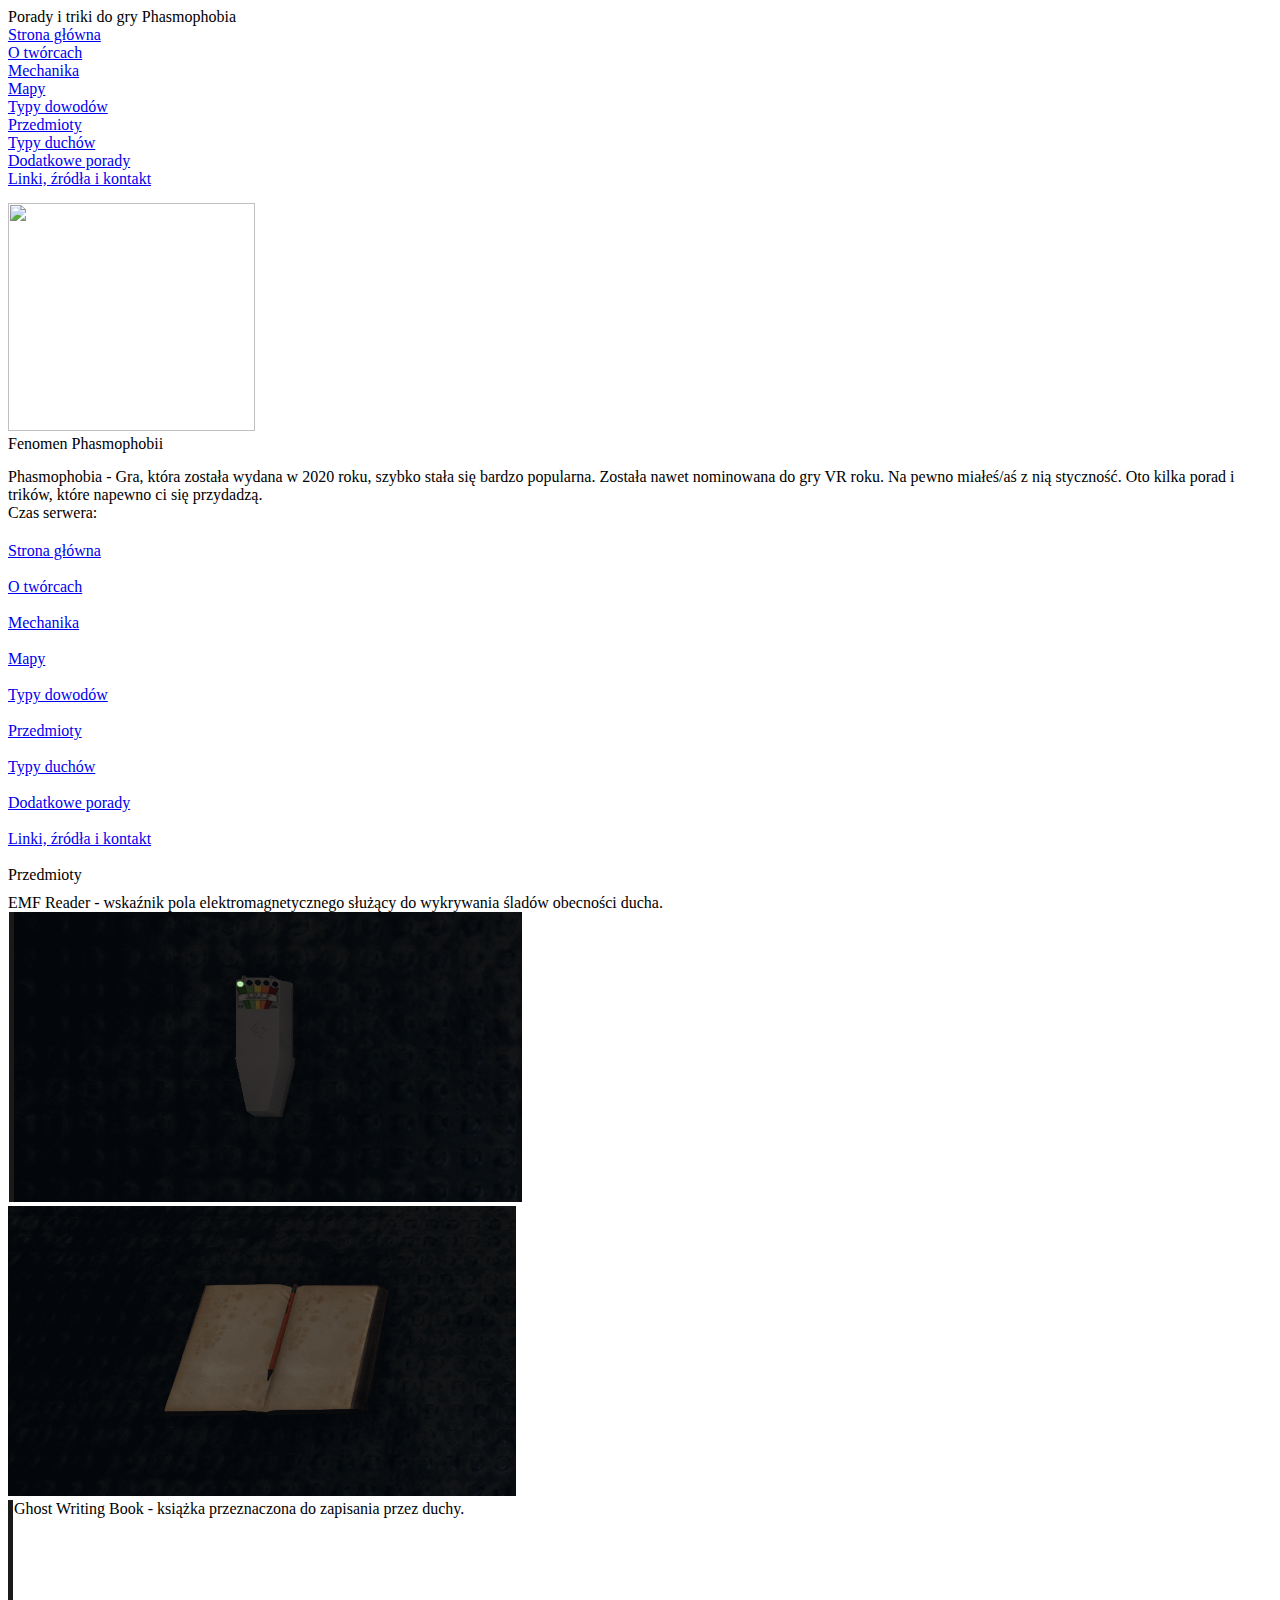
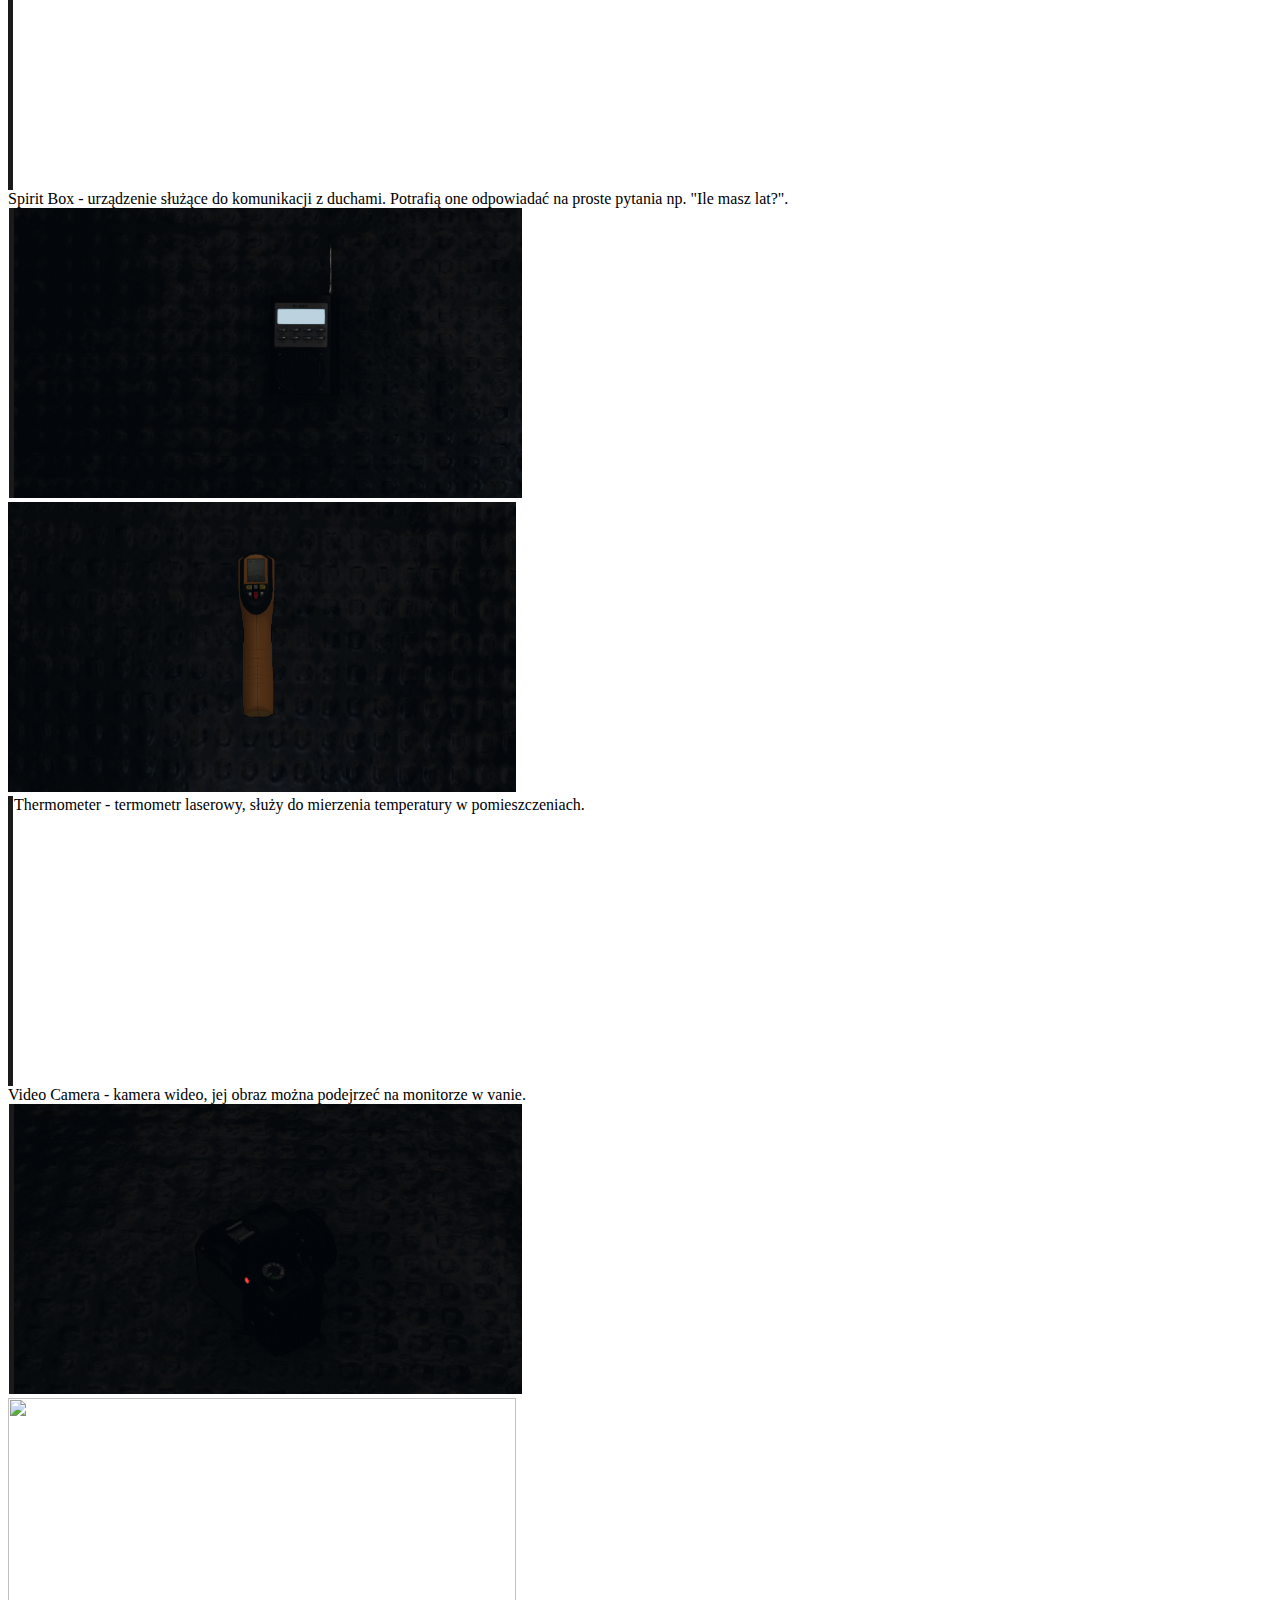
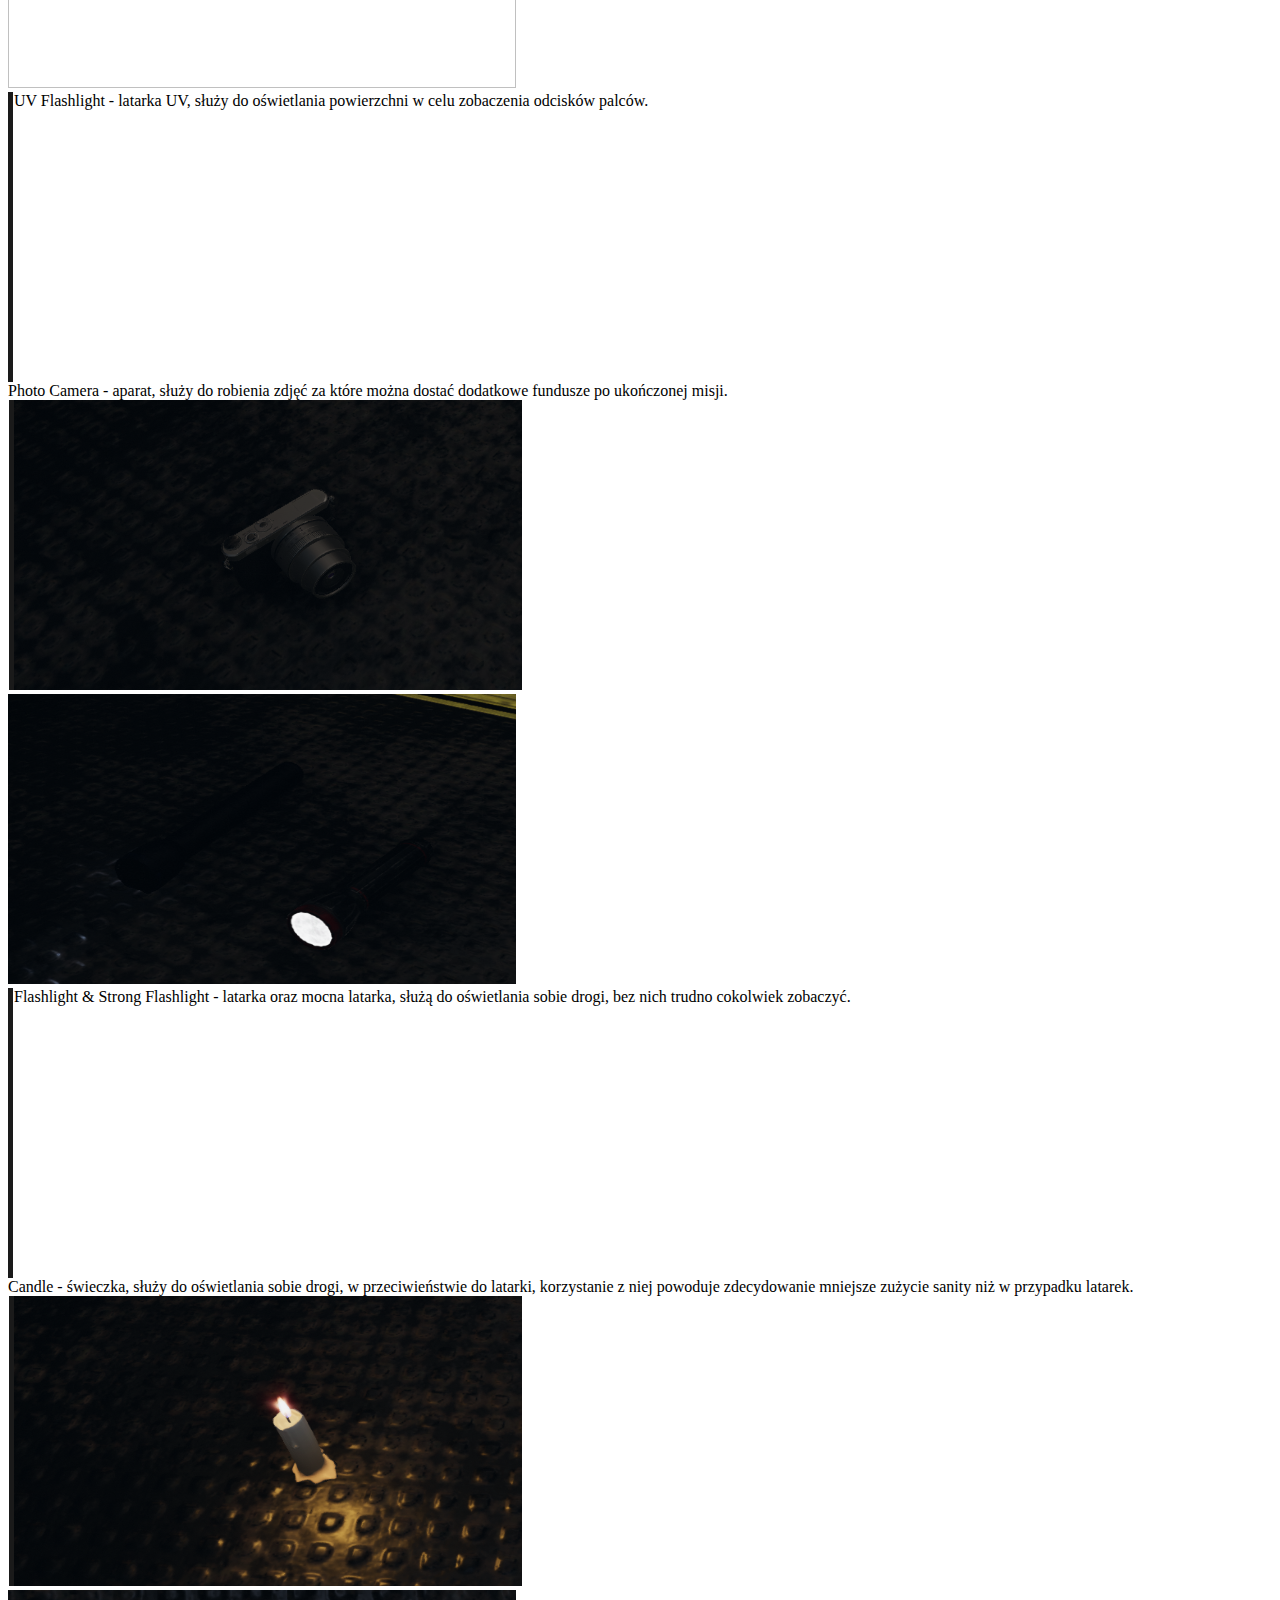
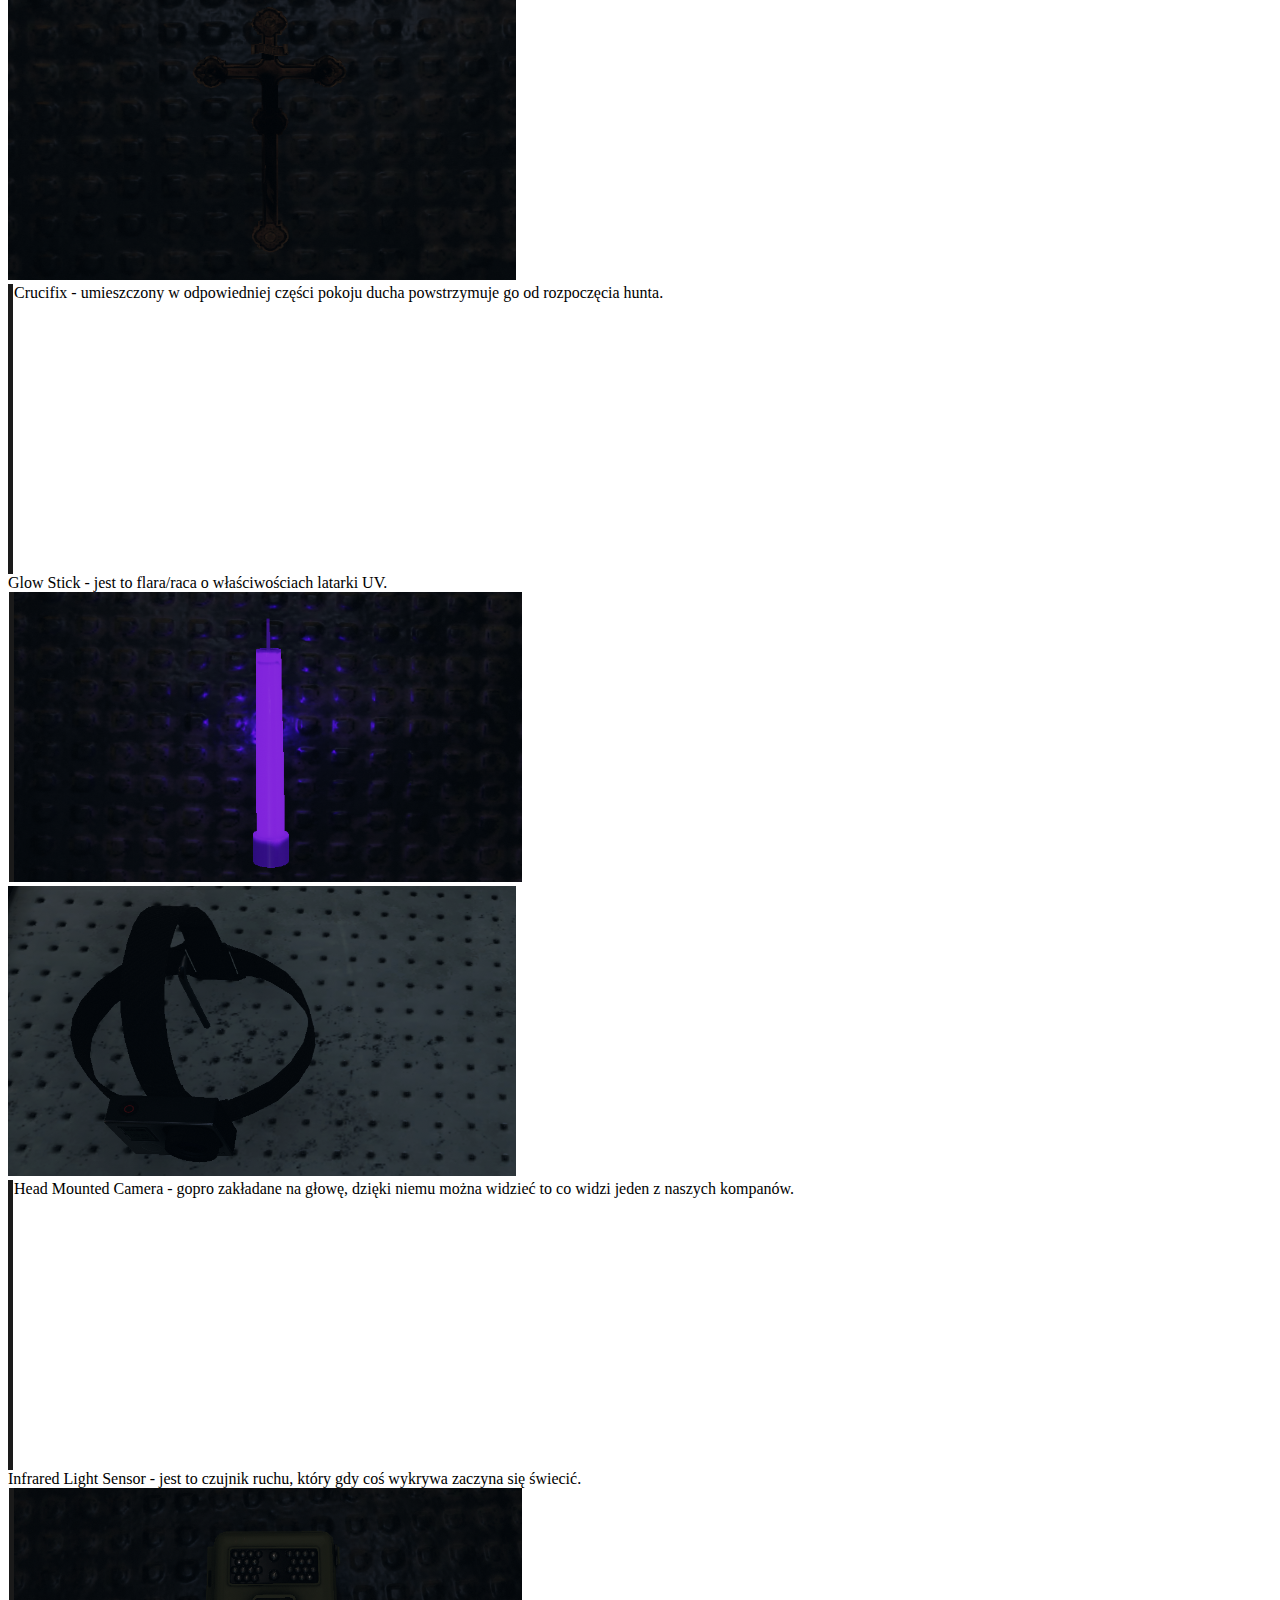
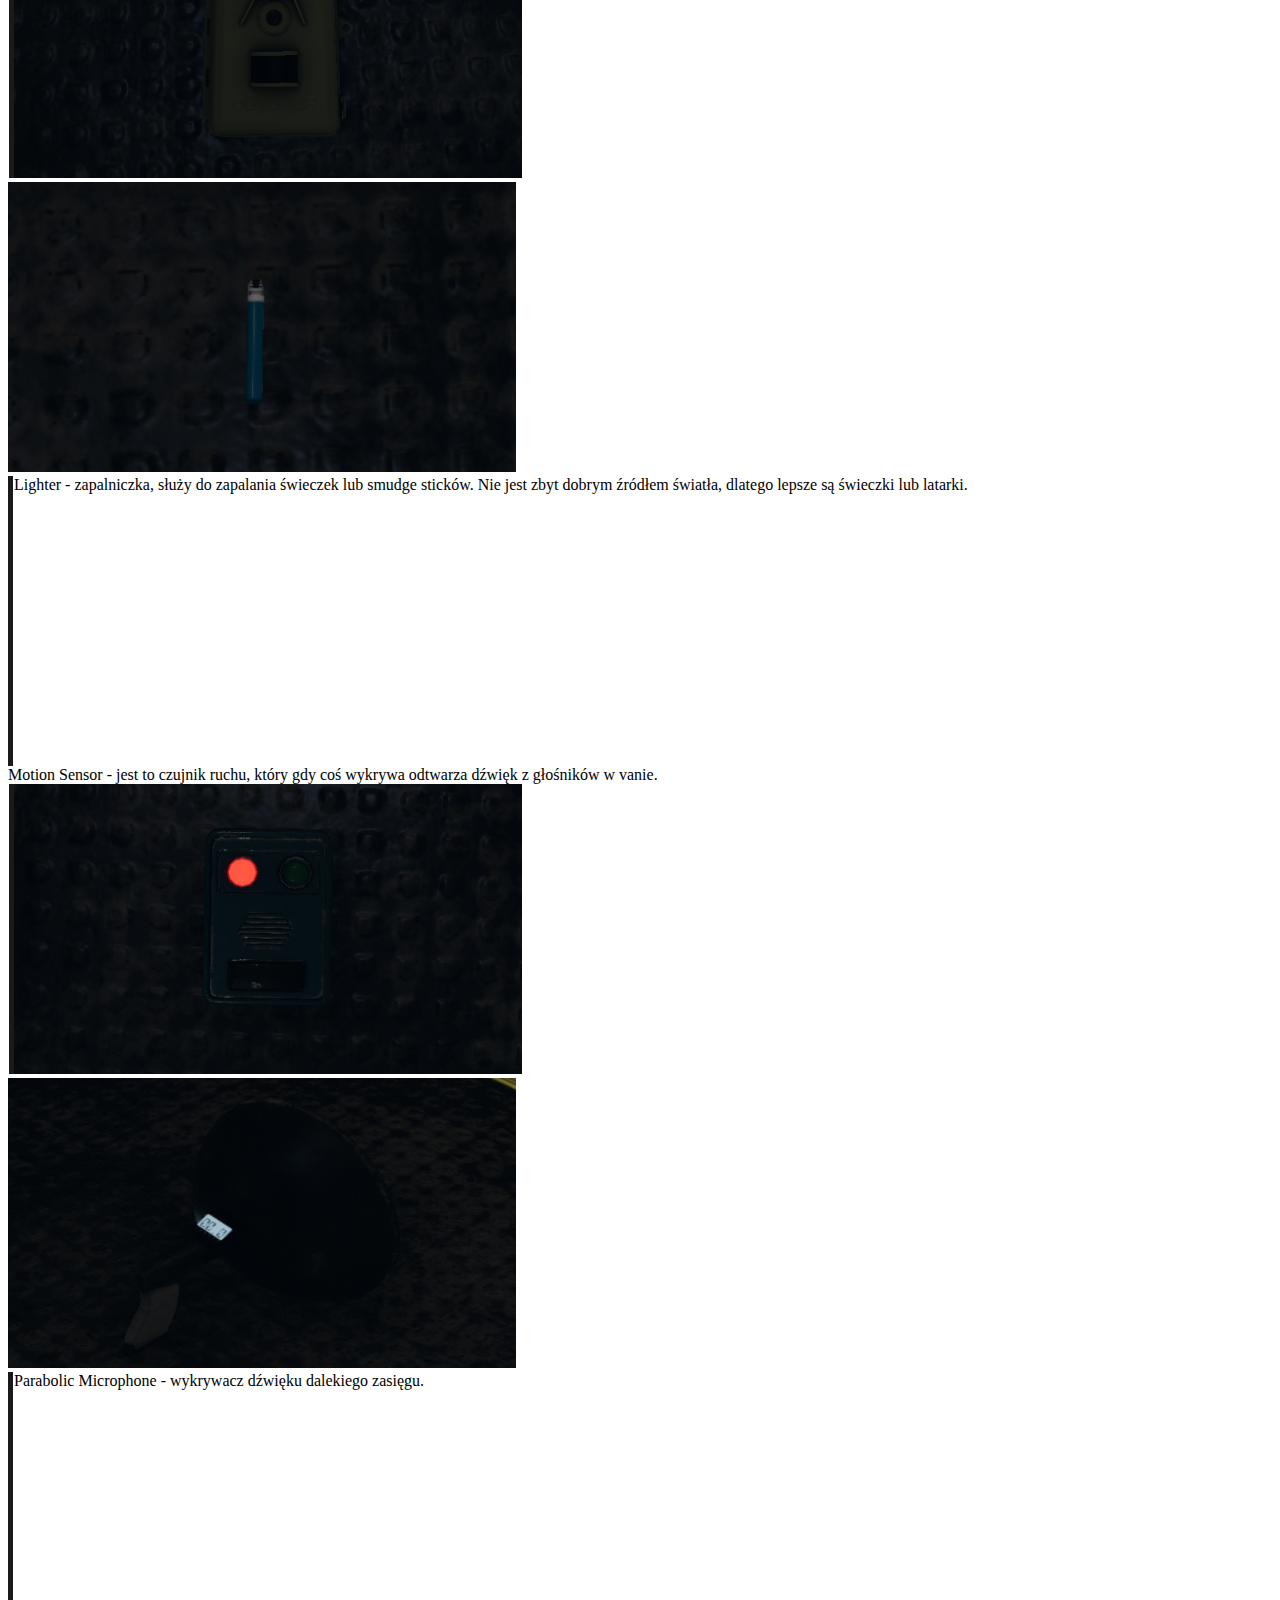
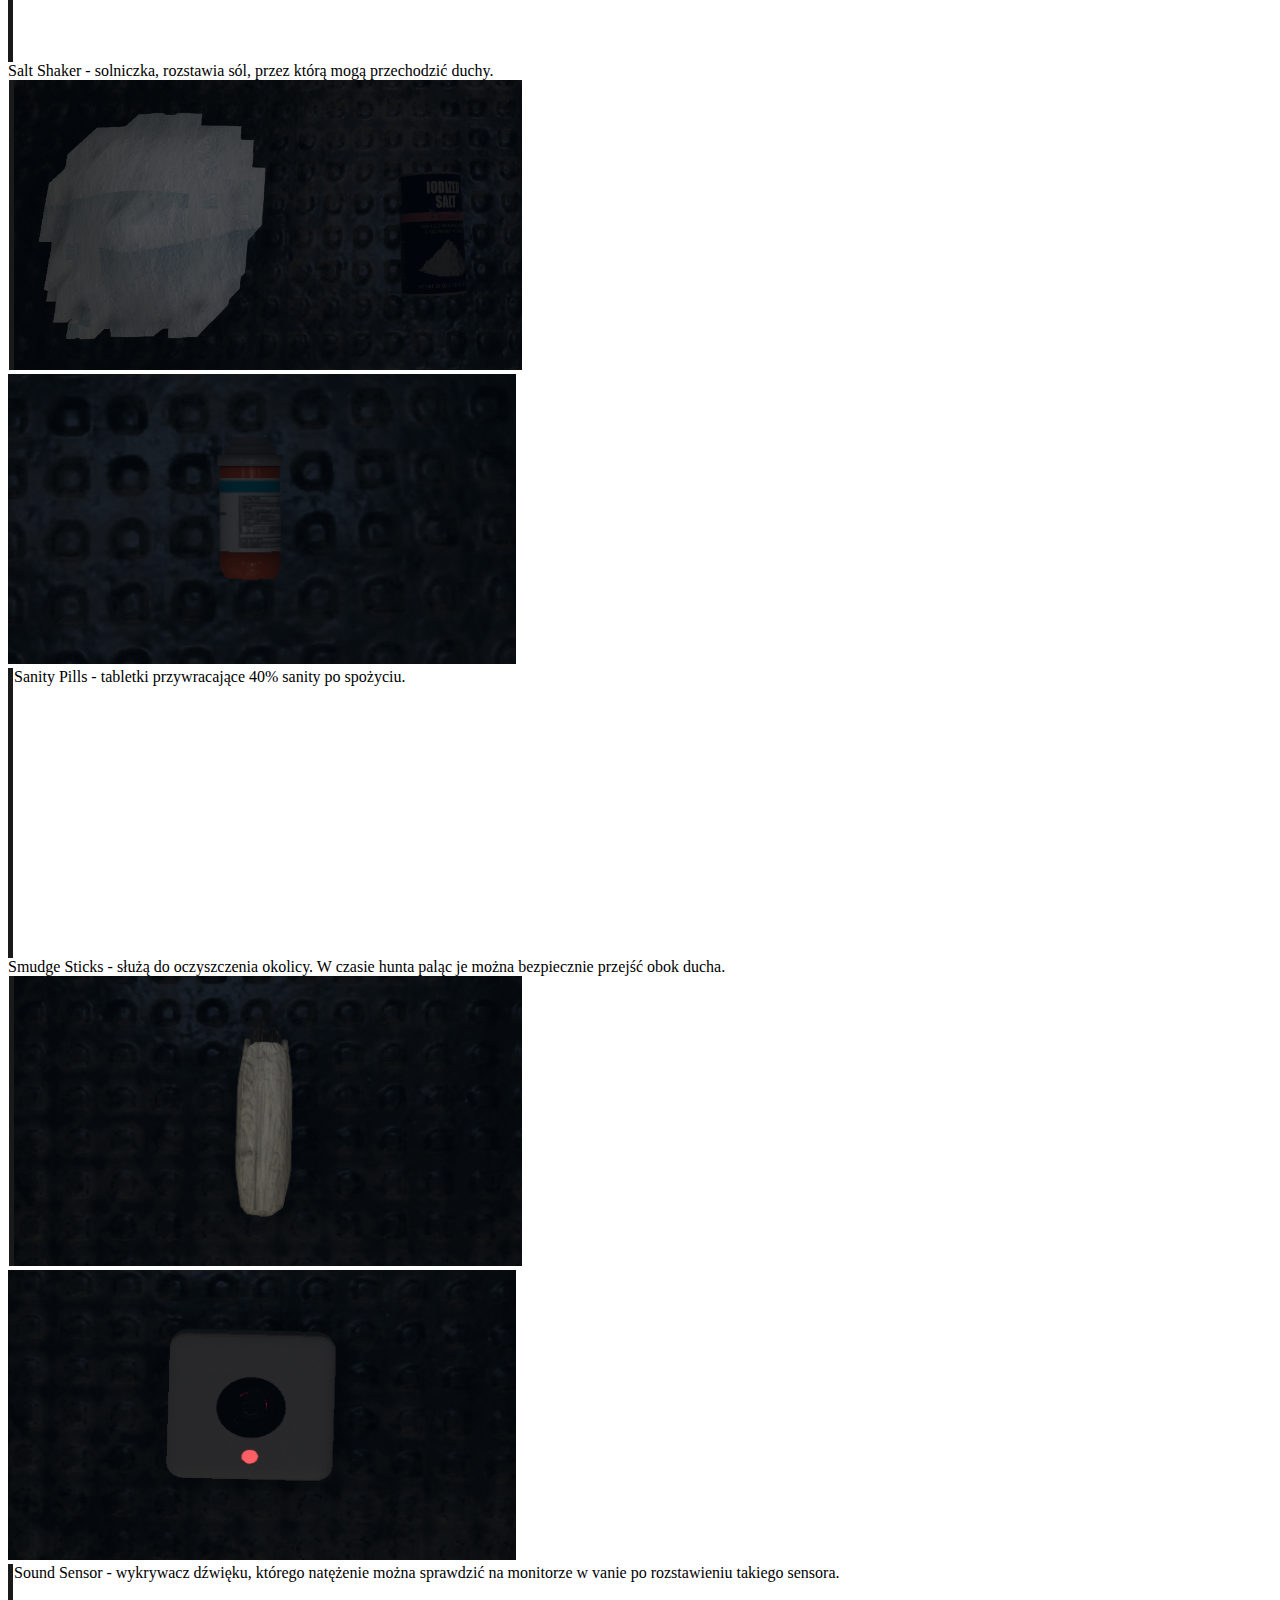
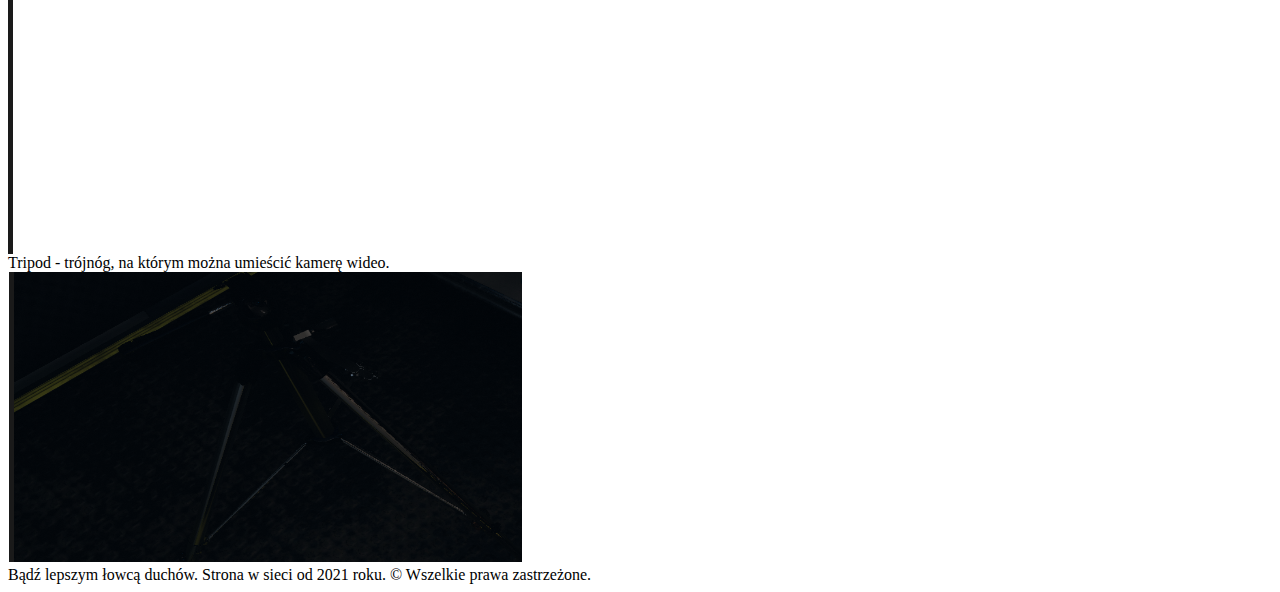
==== Podstrony/Items/Items.html @ 580f4d08 "Add files via upload" ====
<!DOCTYPE HTML>

<html lang="pl">
<head>
	<meta charset="utf-8"/>
	<title> Phasmophobia wiki</title>
	<meta name="description" content="Serwis stworzony przez graczy dla graczy">
	<meta name="keywords" content="Phasmophobia, ghosts, ghost types, hints, clues" />
	<meta http-equiv="X-UA-Compatible" content="IE=edge,chrome=1" />
	<link rel="stylesheet" href="../../Resources/style.css" type="text/css" />
	<link href="https://fonts.googleapis.com/css2?family=Open+Sans+Condensed:wght@300;700&display=swap" rel="stylesheet">
   <script type="text/javascript" src="../../Resources/timer.js"></script>
	 <link rel="icon" href="../../Resources/Pp.png">
 </head>

<body onload="timer();">
	<div id="container">
		<div id="logo">
		  Porady i triki do gry Phasmophobia
		</div>

		<div id="menu">
	<a href="../../index.html"><div class="button">Strona główna </div> </a>
	<a href="../Devs/Devs.html">	<div class="button">O twórcach</div> </a>
	<a href="../Mechanics/Mechanics.html">	<div class="button">Mechanika</div> </a>
	<a href="../Maps/Maps.html">	<div class="button">Mapy</div></a>
	<a href="../Evidence/Evidence.html">	<div class="button">Typy dowodów </div></a>
	<a href="../Items/Items.html">	<div class="button">Przedmioty </div></a>
	<a href="../Ghosts/Ghosts.html">	<div class="button">Typy duchów </div></a>
	<a href="../Tips/Tips.html">	<div class="button">Dodatkowe porady </div></a>
	<a href="../Refs/Refs.html">	<div class="button">Linki, źródła i kontakt </div></a>
		<div style="clear:both"></div>
		</div>
		<div style="height:15px;";></div>

		<div id="topbar">
			<div id="topbar-left">
			<img src="../../Resources/Pp.png"; width=247px; height=228px>
			</div>
			<div id="topbar-middle">
			<span class="bigtitle">Fenomen Phasmophobii</span>
			<div style="height:15px;";></div>
Phasmophobia - Gra, która została wydana w 2020 roku, szybko stała się bardzo popularna. Została nawet nominowana do gry VR roku. Na pewno miałeś/aś z nią styczność. Oto kilka porad i trików, które napewno ci się przydadzą.
		</div>
		<div id="topbar-right">
			<div id="tr-text">
				Czas serwera:
			</div>
			<div id="clock">
			</div>
		</div>
		<div style="clear:both"></div>
		</div>

		<div id="sidebar">
			<div style="height: 20px"> </div>
		 <a href="../../index.html"><div class="buttonL">Strona główna </div><BR/></a>
		 <a href="../Devs.html"> <div class="buttonL">O twórcach</div><BR/> </a>
		 <a href="../Mechanics/Mechanics.html">	<div class="buttonL">Mechanika</div><BR/> </a>
		 <a href="../Maps/Maps.html"><div class="buttonL">Mapy</div><BR/> </a>
		 <a href="../Evidence/Evidence.html"><div class="buttonL">Typy dowodów </div><BR/></a>
		 <a href="../Items/Items.html"><div class="buttonL">Przedmioty </div><BR/></a>
		 <a href="../Ghosts/Ghosts.html"><div class="buttonL">Typy duchów </div><BR/></a>
		 <a href="../Tips/Tips.html"><div class="buttonL">Dodatkowe porady </div><BR/></a>
		 <a href="../Refs/Refs.html"><div class="buttonL">Linki, źródła i kontakt </div><BR/></a>

		</div>

		<div id="content">
		<span class="bigtitle">Przedmioty</span>
			<div style="height:10px;";></div>
			<div class="dottedline"></div>



<div class="maptxt"> EMF Reader - wskaźnik pola elektromagnetycznego służący do wykrywania śladów obecności ducha.  </div> <div style="border-right: 5px solid #1a1a1a; width: 1px; height:290px; float:left;"> </div>
<div class="mapimg"><img src="..\..\Resources\Items\EMF.png" style="width:508px; height:290px;"> </div> <div style="clear:both"> </div>

<div class="mapimg"><img src="..\..\Resources\Items\writing.png" style="width:508px; height:290px;"> </div> <div style="border-left: 5px solid #1a1a1a; width: 1px; height:290px; float:left;"> </div>
<div class="maptxt"> Ghost Writing Book - książka przeznaczona do zapisania przez duchy. </div> <div style="clear:both"> </div>

<div class="maptxt"> Spirit Box - urządzenie służące do komunikacji z duchami. Potrafią one odpowiadać na proste pytania np. "Ile masz lat?". </div> <div style="border-right: 5px solid #1a1a1a; width: 1px; height:290px; float:left;"> </div>
<div class="mapimg"><img src="..\..\Resources\Items\spirit.png" style="width:508px; height:290px;"> </div> <div style="clear:both"> </div>

<div class="mapimg"><img src="..\..\Resources\Items\therm.png" style="width:508px; height:290px;"> </div> <div style="border-left: 5px solid #1a1a1a; width: 1px; height:290px; float:left;"> </div>
<div class="maptxt"> Thermometer - termometr laserowy, służy do mierzenia temperatury w pomieszczeniach. </div> <div style="clear:both"> </div>

<div class="maptxt"> Video Camera - kamera wideo, jej obraz można podejrzeć na monitorze w vanie. </div> <div style="border-right: 5px solid #1a1a1a; width: 1px; height:290px; float:left;"> </div>
<div class="mapimg"><img src="..\..\Resources\Items\video.png" style="width:508px; height:290px;"> </div> <div style="clear:both"> </div>

<div class="mapimg"><img src="..\..\Resources\Items\UV.png" style="width:508px; height:290px;"> </div> <div style="border-left: 5px solid #1a1a1a; width: 1px; height:290px; float:left;"> </div>
<div class="maptxt"> UV Flashlight - latarka UV, służy do oświetlania powierzchni w celu zobaczenia odcisków palców. </div> <div style="clear:both"> </div>

<div class="maptxt"> Photo Camera - aparat, służy do robienia zdjęć za które można dostać dodatkowe fundusze po ukończonej misji. </div> <div style="border-right: 5px solid #1a1a1a; width: 1px; height:290px; float:left;"> </div>
<div class="mapimg"><img src="..\..\Resources\Items\photo.png" style="width:508px; height:290px;"> </div> <div style="clear:both"> </div>

<div class="mapimg"><img src="..\..\Resources\Items\flash.png" style="width:508px; height:290px;"> </div> <div style="border-left: 5px solid #1a1a1a; width: 1px; height:290px; float:left;"> </div>
<div class="maptxt"> Flashlight & Strong Flashlight - latarka oraz mocna latarka, służą do oświetlania sobie drogi, bez nich trudno cokolwiek zobaczyć. </div> <div style="clear:both"> </div>

<div class="maptxt"> Candle - świeczka, służy do oświetlania sobie drogi, w przeciwieństwie do latarki, korzystanie z niej powoduje zdecydowanie mniejsze zużycie sanity niż w przypadku latarek. </div> <div style="border-right: 5px solid #1a1a1a; width: 1px; height:290px; float:left;"> </div>
<div class="mapimg"><img src="..\..\Resources\Items\candle.png" style="width:508px; height:290px;"> </div> <div style="clear:both"> </div>

<div class="mapimg"><img src="..\..\Resources\Items\crucifix.png" style="width:508px; height:290px;"> </div> <div style="border-left: 5px solid #1a1a1a; width: 1px; height:290px; float:left;"> </div>
<div class="maptxt"> Crucifix - umieszczony w odpowiedniej części pokoju ducha powstrzymuje go od rozpoczęcia hunta. </div> <div style="clear:both"> </div>

<div class="maptxt"> Glow Stick - jest to flara/raca o właściwościach latarki UV. </div> <div style="border-right: 5px solid #1a1a1a; width: 1px; height:290px; float:left;"> </div>
<div class="mapimg"><img src="..\..\Resources\Items\glow.png" style="width:508px; height:290px;"> </div> <div style="clear:both"> </div>

<div class="mapimg"><img src="..\..\Resources\Items\gopro.png" style="width:508px; height:290px;"> </div> <div style="border-left: 5px solid #1a1a1a; width: 1px; height:290px; float:left;"> </div>
<div class="maptxt"> Head Mounted Camera - gopro zakładane na głowę, dzięki niemu można widzieć to co widzi jeden z naszych kompanów. </div> <div style="clear:both"> </div>

<div class="maptxt"> Infrared Light Sensor - jest to czujnik ruchu, który gdy coś wykrywa zaczyna się świecić. </div> <div style="border-right: 5px solid #1a1a1a; width: 1px; height:290px; float:left;"> </div>
<div class="mapimg"><img src="..\..\Resources\Items\infrared.png" style="width:508px; height:290px;"> </div> <div style="clear:both"> </div>

<div class="mapimg"><img src="..\..\Resources\Items\lighter.png" style="width:508px; height:290px;"> </div> <div style="border-left: 5px solid #1a1a1a; width: 1px; height:290px; float:left;"> </div>
<div class="maptxt"> Lighter - zapalniczka, służy do zapalania świeczek lub smudge sticków. Nie jest zbyt dobrym źródłem światła, dlatego lepsze są świeczki lub latarki. </div> <div style="clear:both"> </div>

<div class="maptxt"> Motion Sensor - jest to czujnik ruchu, który gdy coś wykrywa odtwarza dźwięk z głośników w vanie. </div> <div style="border-right: 5px solid #1a1a1a; width: 1px; height:290px; float:left;"> </div>
<div class="mapimg"><img src="..\..\Resources\Items\motion.png" style="width:508px; height:290px;"> </div> <div style="clear:both"> </div>

<div class="mapimg"><img src="..\..\Resources\Items\parabolic.png" style="width:508px; height:290px;"> </div> <div style="border-left: 5px solid #1a1a1a; width: 1px; height:290px; float:left;"> </div>
<div class="maptxt"> Parabolic Microphone - wykrywacz dźwięku dalekiego zasięgu. </div> <div style="clear:both"> </div>

<div class="maptxt"> Salt Shaker - solniczka, rozstawia sól, przez którą mogą przechodzić duchy. </div> <div style="border-right: 5px solid #1a1a1a; width: 1px; height:290px; float:left;"> </div>
<div class="mapimg"><img src="..\..\Resources\Items\salt.png" style="width:508px; height:290px;"> </div> <div style="clear:both"> </div>

<div class="mapimg"><img src="..\..\Resources\Items\pills.png" style="width:508px; height:290px;"> </div> <div style="border-left: 5px solid #1a1a1a; width: 1px; height:290px; float:left;"> </div>
<div class="maptxt"> Sanity Pills - tabletki przywracające 40% sanity po spożyciu. </div> <div style="clear:both"> </div>

<div class="maptxt"> Smudge Sticks - służą do oczyszczenia okolicy. W czasie hunta paląc je można bezpiecznie przejść obok ducha. </div> <div style="border-right: 5px solid #1a1a1a; width: 1px; height:290px; float:left;"> </div>
<div class="mapimg"><img src="..\..\Resources\Items\smudge.png" style="width:508px; height:290px;"> </div> <div style="clear:both"> </div>

<div class="mapimg"><img src="..\..\Resources\Items\sound.png" style="width:508px; height:290px;"> </div> <div style="border-left: 5px solid #1a1a1a; width: 1px; height:290px; float:left;"> </div>
<div class="maptxt"> Sound Sensor - wykrywacz dźwięku, którego natężenie można sprawdzić na monitorze w vanie po rozstawieniu takiego sensora. </div> <div style="clear:both"> </div>

<div class="maptxt"> Tripod - trójnóg, na którym można umieścić kamerę wideo. </div> <div style="border-right: 5px solid #1a1a1a; width: 1px; height:290px; float:left;"> </div>
<div class="mapimg"><img src="..\..\Resources\Items\tripod.png" style="width:508px; height:290px;"> </div> <div style="clear:both"> </div>

		</div>

		<div id="footer">
		 Bądź lepszym łowcą duchów. Strona w sieci od 2021 roku. &copy; Wszelkie prawa zastrzeżone.
		</div>
	</div>
</body>
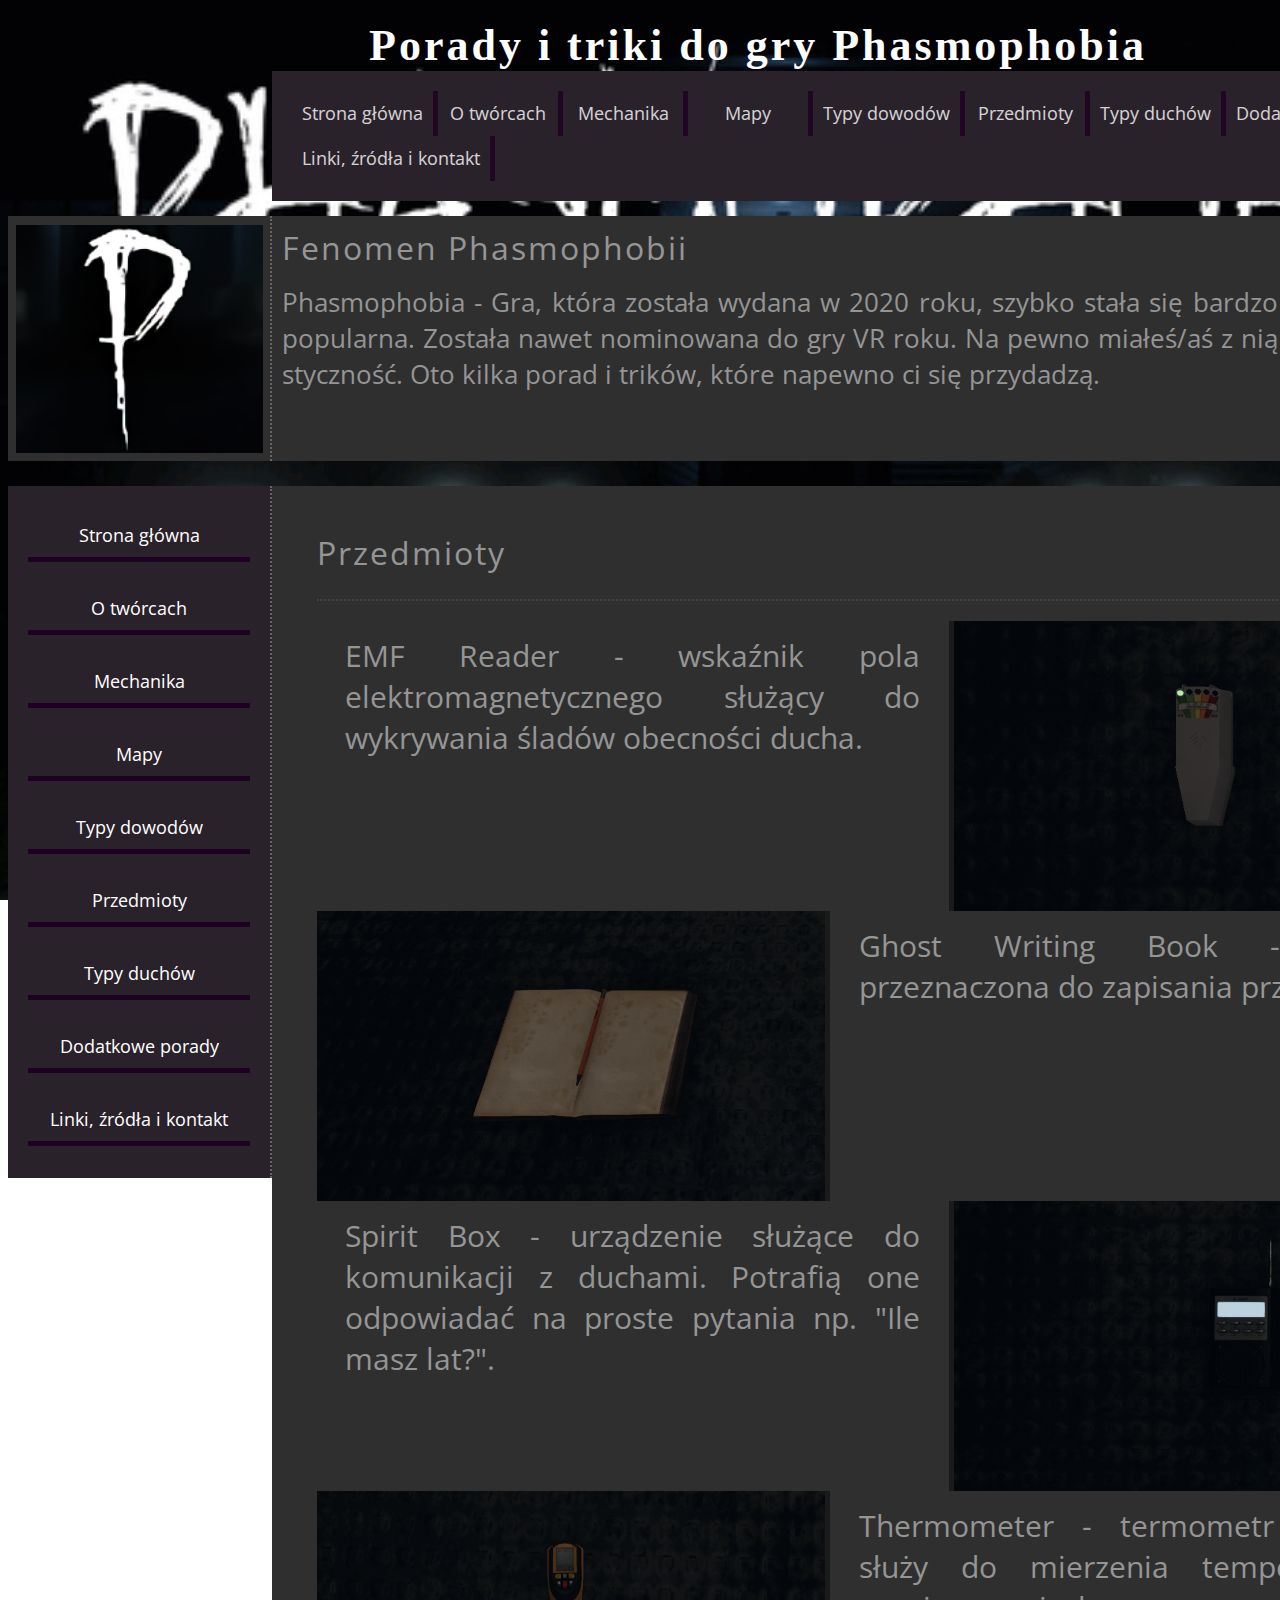
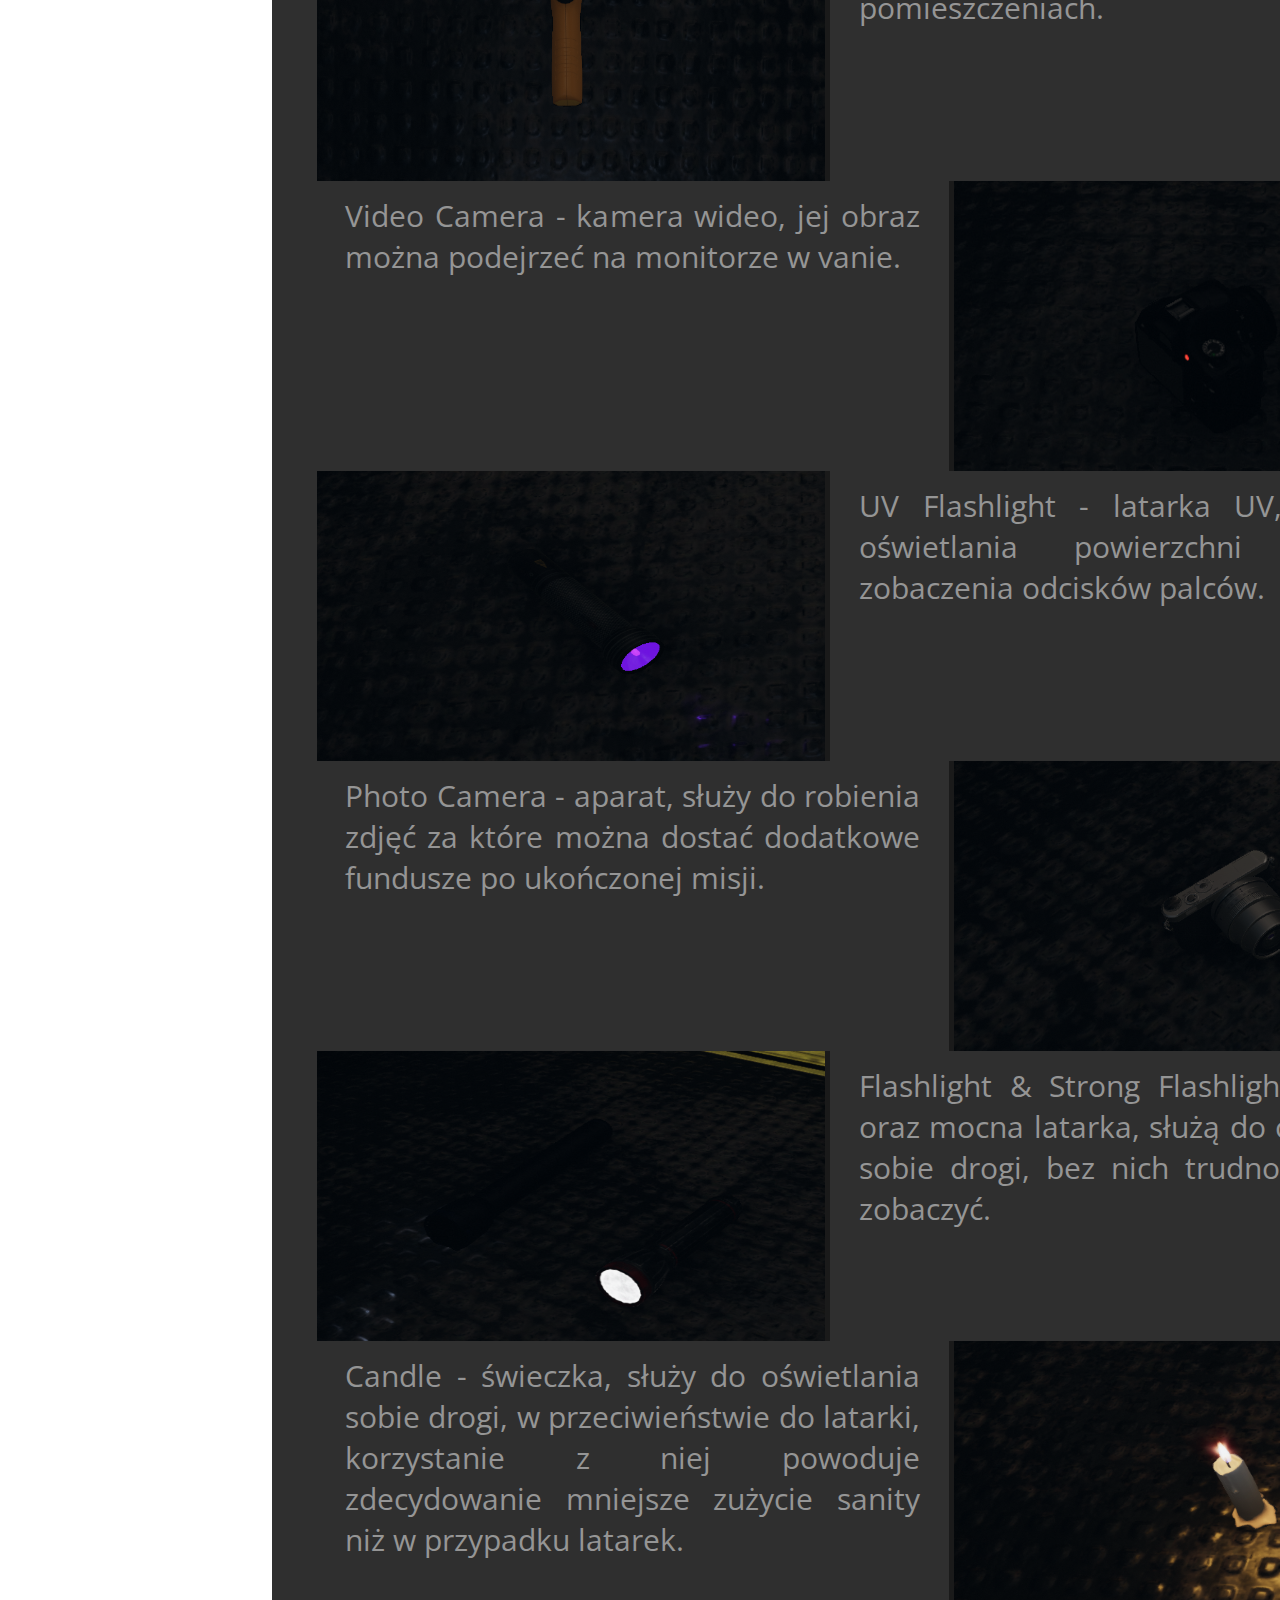
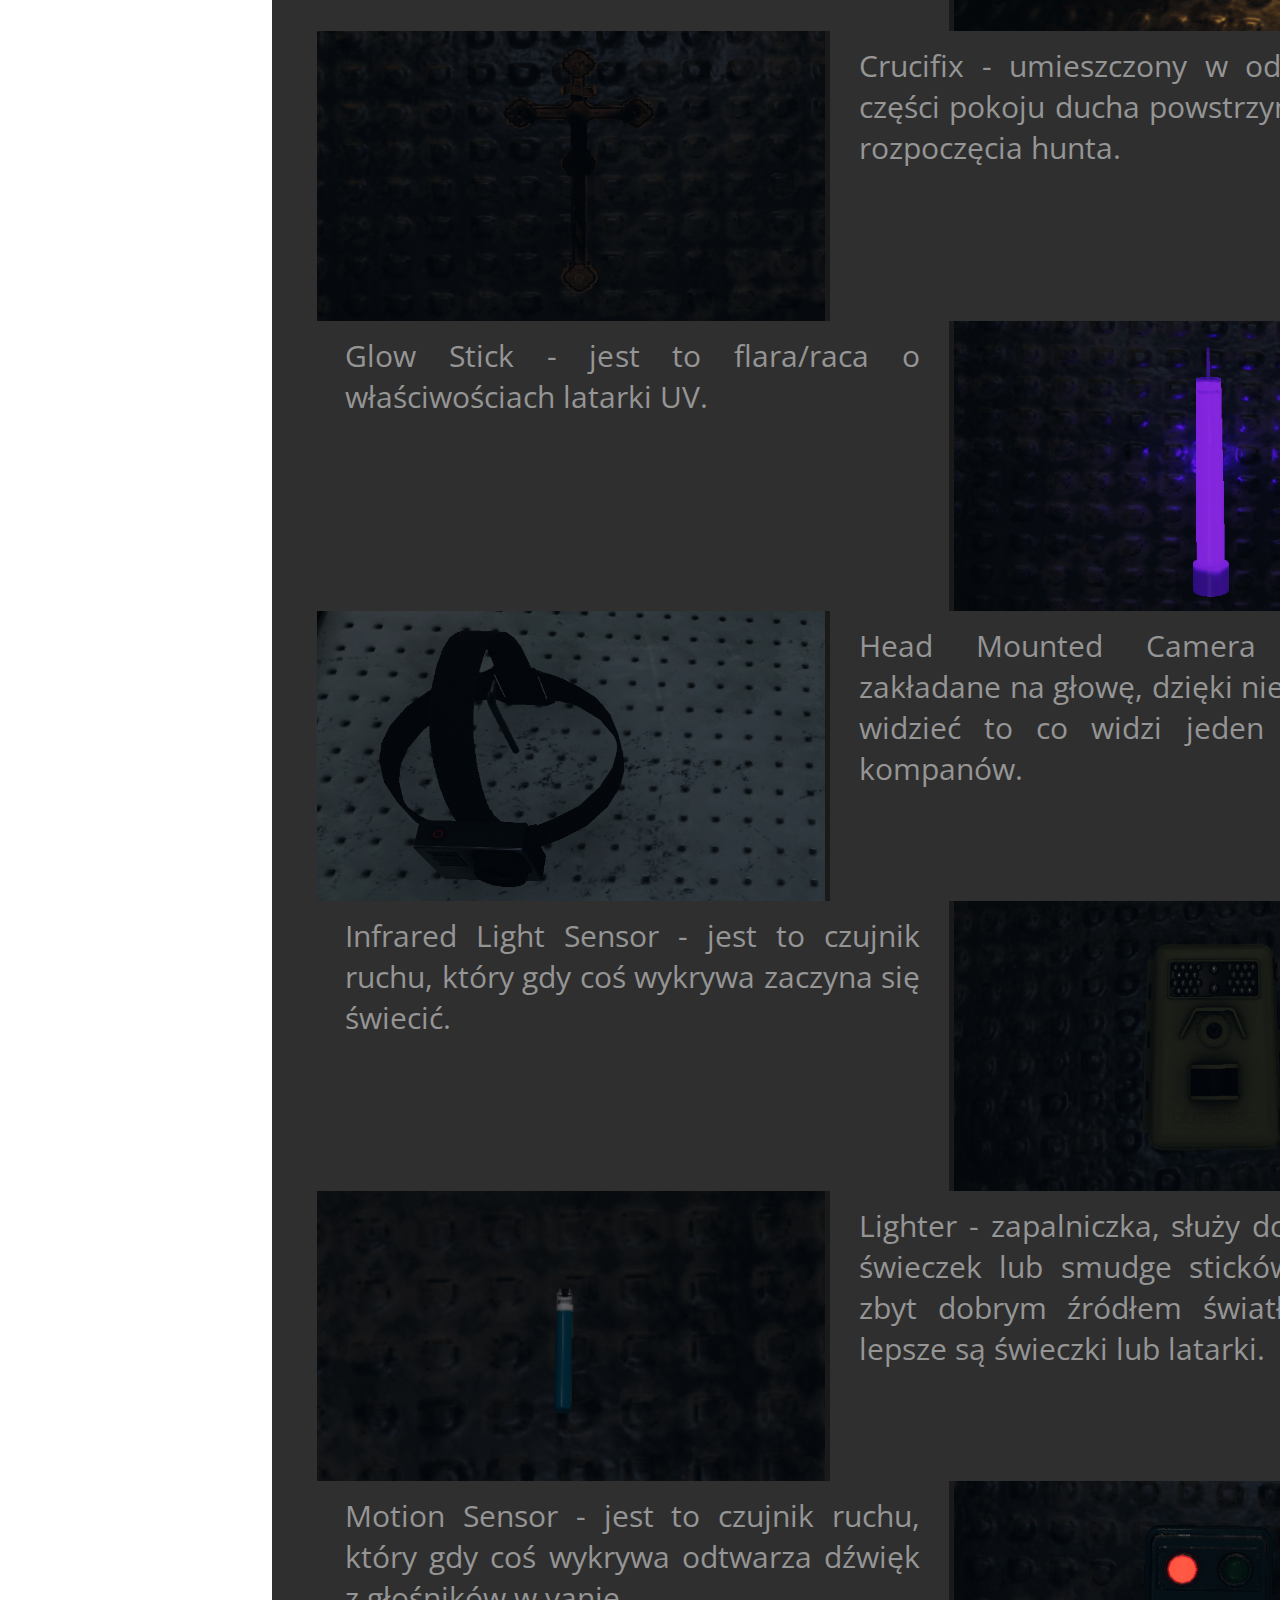
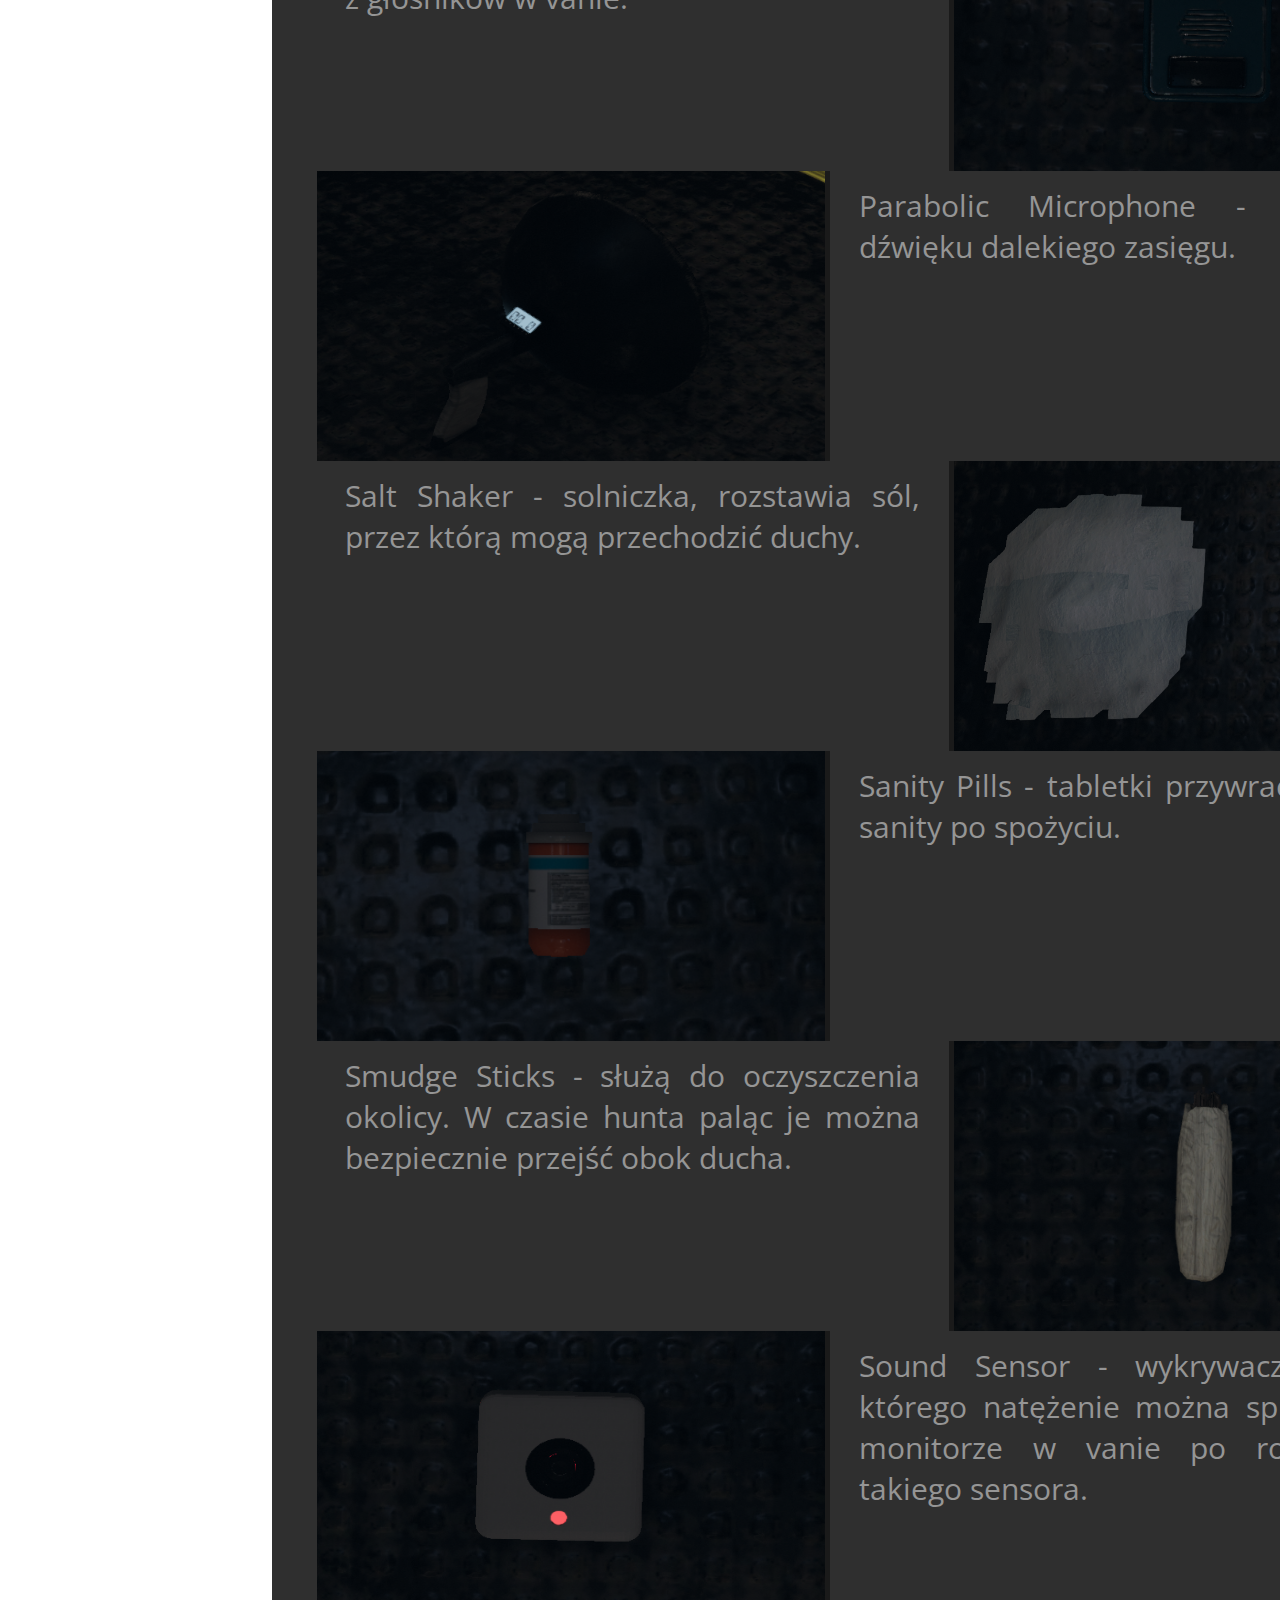
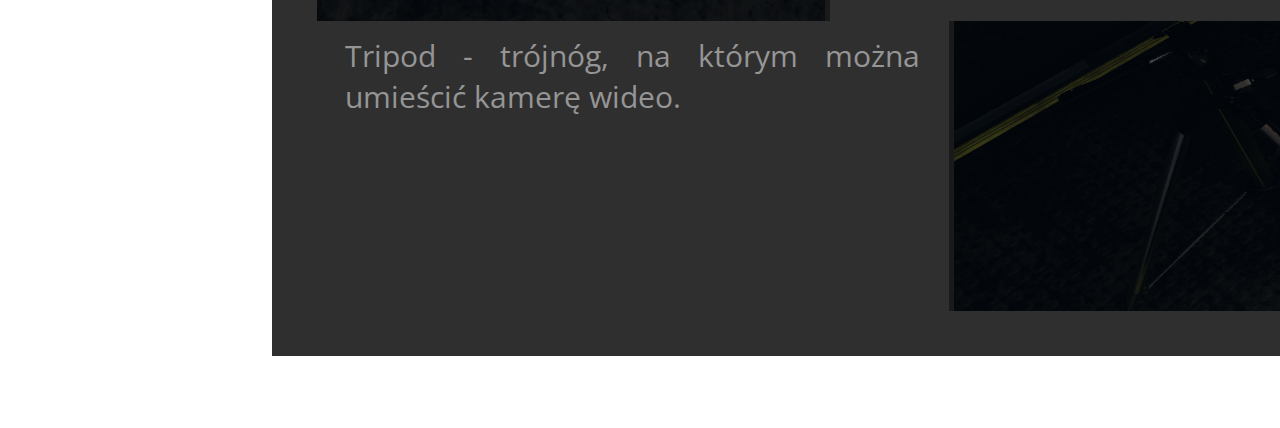
==== commit 47c5c50c: "Update Items.html" ====
--- a/Podstrony/Items/Items.html
+++ b/Podstrony/Items/Items.html
@@ -88,7 +88,7 @@
 <div class="maptxt"> Video Camera - kamera wideo, jej obraz można podejrzeć na monitorze w vanie. </div> <div style="border-right: 5px solid #1a1a1a; width: 1px; height:290px; float:left;"> </div>
 <div class="mapimg"><img src="..\..\Resources\Items\video.png" style="width:508px; height:290px;"> </div> <div style="clear:both"> </div>
 
-<div class="mapimg"><img src="..\..\Resources\Items\UV.png" style="width:508px; height:290px;"> </div> <div style="border-left: 5px solid #1a1a1a; width: 1px; height:290px; float:left;"> </div>
+<div class="mapimg"><img src="..\..\Resources\Items\uv.png" style="width:508px; height:290px;"> </div> <div style="border-left: 5px solid #1a1a1a; width: 1px; height:290px; float:left;"> </div>
 <div class="maptxt"> UV Flashlight - latarka UV, służy do oświetlania powierzchni w celu zobaczenia odcisków palców. </div> <div style="clear:both"> </div>
 
 <div class="maptxt"> Photo Camera - aparat, służy do robienia zdjęć za które można dostać dodatkowe fundusze po ukończonej misji. </div> <div style="border-right: 5px solid #1a1a1a; width: 1px; height:290px; float:left;"> </div>
--- a/Resources/style.css
+++ b/Resources/style.css
@@ -0,0 +1,308 @@
+body
+{
+background-image: url(phasmo.jpg);
+background-repeat: no-repeat;
+background-size: cover;
+background-attachment: fixed;
+font-family: 'Open Sans Condensed', sans-serif;
+}
+#container
+{
+width:1500px;
+margin-left: auto;
+margin-right: auto;
+}
+#logo
+{
+
+	color: white;
+	margin-top: 20px;
+	font-weight: 900;
+	font-size: 44px;
+	letter-spacing: 3px;
+	font-family: Comic Sans MS;
+	text-align: center;
+}
+
+#menu
+{
+	margin-left: 264px;
+	position: -webkit-sticky;
+  position: sticky;
+  top: 0;
+	background-color: #2a222a;
+	text-align: center;
+	font-size: 36px;
+	color: white;
+	padding: 20px;
+	z-index: 20;
+}
+
+#topbar
+{
+width: 1500px;
+}
+
+#sidebar
+{
+float: left;
+width: 222px;
+min-height: 630px;
+padding-left: 20px;
+padding-right: 20px;
+padding-top: 7px;
+padding-bottom: 8px;
+background-color: #2a222a;
+text-align: center;
+font-size: 18px;
+border-right: 2px dotted #666666
+}
+
+#content
+{
+background-color: #2f2f2f;
+float: left;
+padding: 45px;
+width: 1145px;
+text-align: justify;
+color: #959595;
+font-size: 24px;
+min-height: 602px;
+}
+
+#footer
+{
+clear: both;
+color: white;
+text-align: center;
+padding: 20px;
+font-size: 18px;
+}
+#topbar-left
+{
+	height: 236px;
+	width: 253px;
+	padding-top:9px;
+	padding-left: 4.5px;
+	padding-right: 4.5px;
+	float: left;
+	background-color: #2f2f2f;
+	border-right: 2px dotted #666666;
+	text-align: center;
+	vertical-align: middle;
+	margin:auto;
+}
+#topbar-middle
+{
+	height: 225px;
+	width: 995.5px;
+	float: left;
+	font-size: 26px;
+	background-color: #2f2f2f;
+	color: #959595;
+	margin-bottom: 25px;
+	text-align: justify;
+	padding: 10px;
+
+}
+#topbar-right
+{
+	font-size: 36px;
+	height: 225px;
+	width: 198.5px;
+	background-color: #2f2f2f;
+	color: #959595;
+	border-left: 2px dotted #666666;
+	margin-bottom: 25px;
+	text-align: justify;
+	padding: 10px;
+	float: left;
+}
+#tr-text
+{
+ width: 188px;
+ height: 38px;
+ padding-top: 60px;
+ text-align: center;
+}
+#clock
+{
+	width: 188px;
+	height: 100px;
+	text-align: center;
+}
+#video
+{
+	margin-top: 10px;
+	text-align: center;
+}
+.button
+{
+	transition: all .2s ease-in-out;
+	float: left;
+	min-width: 100px;
+	height: 25px;
+	font-size: 18px;
+	padding: 10px;
+	opacity: 0.8;
+	border-right: 5px solid #1e0022;
+}
+.button:hover
+{
+	color: red;
+background-color: black;
+transform: scale(1.2);
+	cursor: pointer;
+}
+.buttonL
+{
+	transition: all .2s ease-in-out;
+	font-size: 18px;
+	min-height:19px;
+	padding: 10px;
+	border-bottom: 5px solid #1e0022;
+	color:white;
+}
+.buttonL:hover
+{
+	color: red;
+	z-index:3;
+	background-color: black;
+	transform: scale(1.2);
+	cursor: pointer;
+}
+.bigtitle
+{
+	font-size: 32px;
+	font-weight: 1200px;
+	letter-spacing: 2px;
+}
+.dottedline
+{
+	height: px;
+	margin-top: 15px;
+	margin-bottom: 20px;
+	border-bottom: 2px dotted #444444
+}
+.twojamama
+{
+padding-top: 46px;
+padding-left: 5px;
+margin: auto;
+}
+a
+{
+	text-decoration: none;
+	color: white;
+}
+a:hover
+{
+	text-decoration: none;
+	color: red;
+}
+.media
+{
+	float: left;
+	min-width: 50px;
+	min-height: 50px;
+}
+.media:hover
+{
+	transition: all .2s ease-in-out;
+	transform: scale(1.4);
+}
+.maptxt
+{
+float:left;
+width: 575px;
+height: 234px;
+padding-top: 14px;
+padding-left: 28px;
+padding-right: 28px;
+padding-bottom: 4px;
+font-size: 30px;
+}
+.mapimg
+{
+float:left;
+margin-left: auto;
+margin-right: auto;
+min-width: 408px;
+min-height: 290px;
+}
+.ctxt
+{
+float:left;
+width: 833px;
+height: 200px;
+padding: 28px;
+font-size: 24px;
+
+}
+.cimg
+{
+float:left;
+min-width: 256px;
+min-height: 256px;
+}
+a.bibliography
+{
+
+}
+.tiptxt
+{
+float:left;
+width: 575px;
+min-height: 145px;
+padding-top: 1px;
+padding-left: 28px;
+padding-right: 28px;
+padding-bottom: 4px;
+font-size: 25px;
+}
+.tipimg
+{
+float:left;
+margin-left: auto;
+margin-right: auto;
+margin-top: auto;
+margin-bottom: auto;
+padding-top: 35px;
+min-width: 408px;
+min-height: 115px;
+}
+
+.mySlides1, .mySlides2, .mySlides3, .mySlides4, .mySlides5, .mySlides6 {display: none}
+img {vertical-align: middle;}
+
+.slideshow-container {
+	max-width:489px;
+	max-height: 290px;
+  position: relative;
+  margin: auto;
+}
+
+.prev, .next {
+  cursor: pointer;
+  position: absolute;
+  top: 50%;
+  width: auto;
+  padding: 16px;
+  margin-top: -22px;
+  color: white;
+  font-weight: bold;
+  font-size: 18px;
+  transition: 0.6s ease;
+  border-radius: 0 3px 3px 0;
+  user-select: none;
+}
+
+.next {
+  right: 0;
+  border-radius: 3px 0 0 3px;
+}
+
+.prev:hover, .next:hover {
+  background-color: #f1f1f1;
+  color: black;
+}
